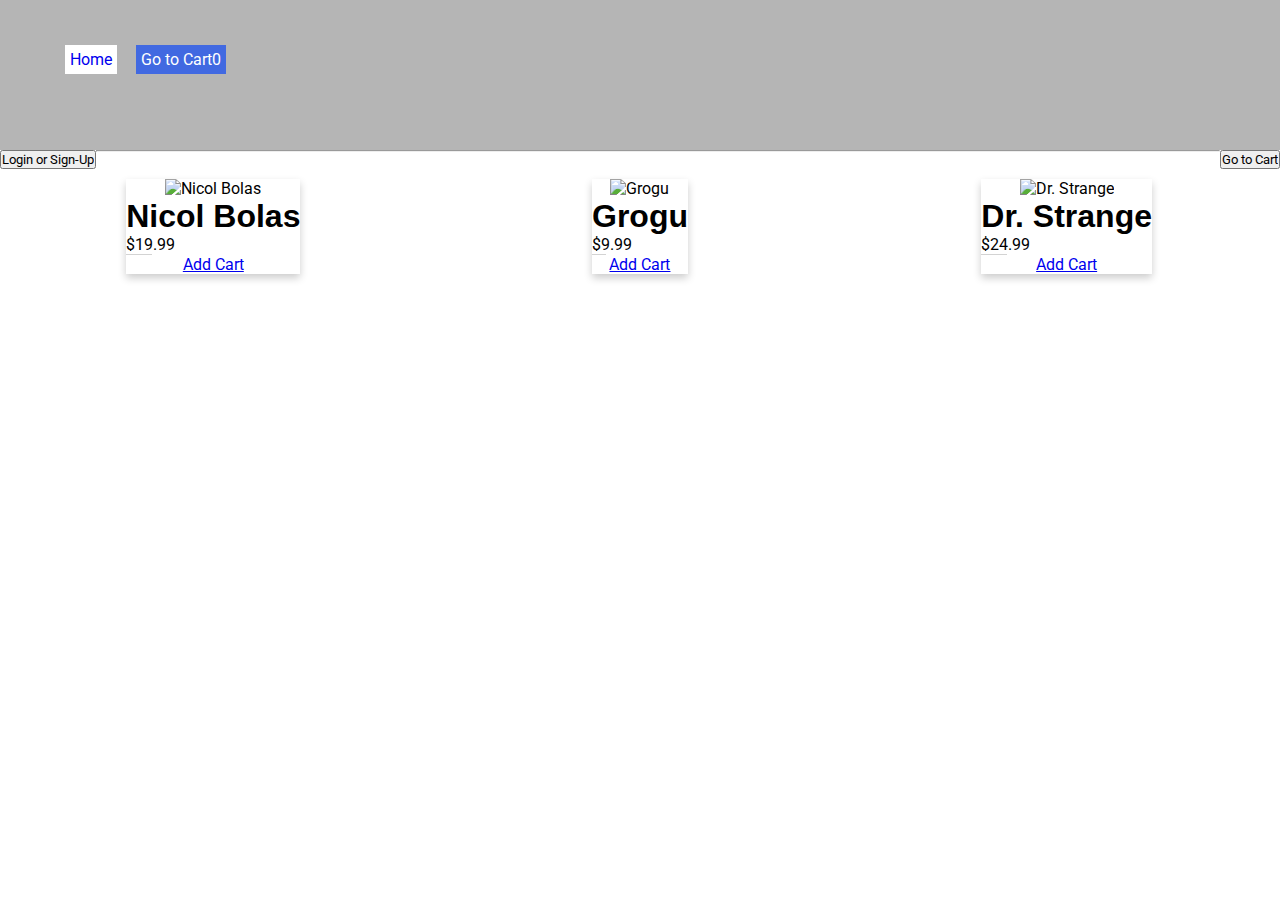
==== Commerce/src/main/webapp/index.html @ d6c11f4b "cart page" ====
<!DOCTYPE html>
<html lang="en">
<head>
    <meta charset="UTF-8">
    <meta name="viewport" content="width-device-width, initial-scale=1.0">
    <meta http-equiv="X-UA-Compatible" content="ie=edge">
    <link href="https://fonts.googleapis.com/css?family=Roboto:400,700&display=swap" rel="stylesheet">
    <link rel="stylesheet" href="styles.css">
    <title>Home Page</title>

</head>
 <style>

  *{
    margin: 0;
    padding: 0;
    box-sizing: border-box;
    font-family: 'Roboto', sans-serif;
  }

  header {
    background-image: url('images/cover.jpg');
    background-repeat: no-repeat;
    background-size: cover;
    background-position: center;
    height: 150px;
    position: relative;
  }

nav li {
  list-style: none;
  display: inline-block;
  padding-right: 10px;
  padding-left: 10px;

}

nav li{
  padding-left: 5px;
}

li a {
  padding: 5px;
  background-color: #fff;
  text-decoration: none;
}

.cart a{
  background-color: royalblue;
  color: #fff;
  cursor: pointer;
  text-decoration: none;
}


 h1{
  text-align: center;
  font-family: Arial;
}


.container {
  width: 100%;
  display: flex;
  align-items: stretch;
  justify-content: space-around;
}

.card {
  box-shadow: 0 4px 8px 0 rgba(0, 0, 0, 0.2);
  max-width: 300px;
  margin: auto;
  text-align: center;
  font-family: arial;

}

.column {
  display: flex;
  float: left;
  width: 32%;
  padding: 10px;
}

/* .price {
  color: grey;
  font-size: 22px;
} */

/* .card button {
  border: none;
  outline: 0;
  padding: 12px;
  color: white;
  background-color: #000;
  text-align: center;
  cursor: pointer;
  width: 100%;
  font-size: 18px;
} */
/* 
.card button:hover {
  opacity: 0.7;
} */




  </style>

<body>

<header>
    <div class="overlay"></div>

    <nav>
<!--        <h2>Shopping Cart</h2>-->
        <ul>
            <li><a href="index.html">Home</a> </li>
            <li class="cart">
                <a href="shoppingcart.html">
                    <ion-icon name="basket"></ion-icon>Go to Cart<span>0</span>
                </a>
            </li>
        </ul>
    </nav>
</header>

<!--<div class="products-container">-->
<!--    <div class="product-header">-->
<!--        <h5 class= "product-title"> Product</h5>-->
<!--        <h5 class="price">Price</h5>-->
<!--        <h5 class="quantity">Quantity</h5>-->
<!--        <h5 class="total">Total</h5>-->
<!--    </div>-->
<!--    <div class="products">-->
<!--    </div>-->
<!--</div>-->

<!--<h1>This is the Home Page-->
    <input type="button" onclick="window.location.href = 'login.html';" value="Login or Sign-Up" style="float: left;"/>
    <input type="button" onclick="window.location.href = 'shoppingcart.html';" value="Go to Cart" style="float: right;"/>
<!--</h1>-->
<hr>

<div class="container">
    <div class="column">
        <div class="card">
            <img src="https://tinyurl.com/mrycrmfu" alt="Nicol Bolas" style="width:65%">
            <h1>Nicol Bolas</h1>
            <p class="price">$19.99</p>
            <a class="add-cart cart 1" href="#">Add Cart</a>
<!--            <p><button name="nicol" id="nicol">Add to Cart</button></p>-->
        </div>
    </div>

    <div class="column">
        <div class="card">
            <img src="https://m.media-amazon.com/images/I/61sZsAK343L._AC_SX425_.jpg" alt="Grogu" style="width:65%">
            <h1>Grogu</h1>
            <p class="price">$9.99</p>
            <a class="add-cart cart 2" href="#">Add Cart</a>
<!--            <p><button name="grogu" id="grogu">Add to Cart</button></p>-->
        </div>
    </div>

    <div class="column">
        <div class="card">
            <img src="https://tinyurl.com/mvc7564k" alt="Dr. Strange" style="width:50%">
            <h1>Dr. Strange</h1>
            <p class="price">$24.99</p>
            <a class="add-cart cart 3" href="#">Add Cart</a>
<!--            <p><button name="drstrange" id="drstrange">Add to Cart</button></p>-->
        </div>
    </div>

</div>
<br>



<script type="module" src="https://unpkg.com/ionicons@5.5.2/dist/ionicons/ionicons.esm.js"></script>
<script nomodule src="https://unpkg.com/ionicons@5.5.2/dist/ionicons/ionicons.js"></script>


<!--<nav class="navbar navbar-expand-lg navbar-light bg-light">-->
<!--    <a class="navbar-brand" href="index.html">E-Commerce App</a>-->
<!--    <button class="navbar-toggler" type="button" data-toggle="collapse" data-target="#navbarText" aria-controls="navbarText" aria-expanded="false" aria-label="Toggle navigation">-->
<!--        <span class="navbar-toggler-icon"></span>-->
<!--    </button>-->
<!--    <div class="collapse navbar-collapse" id="navbarText">-->
<!--        <ul class="navbar-nav mr-auto">-->
<!--            <li class="nav-item active">-->
<!--                <a class="nav-link" href="index.html">Home<span class="sr-only"></span></a>-->
<!--            </li>-->

<!--            <li class="nav-item">-->
<!--                <a class="nav-link" href="login-pages/profile.html">profile</a>-->
<!--            </li>-->
<!--        </ul>-->
<!--    </div>-->
<!--</nav>-->


<!--<h1>This is the Home Page-->
<!--    <input type="button" onclick="window.location.href = 'login.html';" value="Login or Sign-Up" style="float: left;"/>-->
<!--    <input type="button" onclick="window.location.href = 'cart.html';" value="Go to Cart" style="float: right;"/>-->
<!--</h1>-->
<!--<hr>-->
<!--<h2 style="text-align:center">Available Products</h2>-->

<!--<div class="container">-->
<!--    <div class="column">-->
<!--        <div class="card">-->
<!--            <img src="https://tinyurl.com/mrycrmfu" alt="Nicol Bolas" style="width:65%">-->
<!--            <h1>Nicol Bolas</h1>-->
<!--            <p class="price">$19.99</p>-->
<!--            <p>Some text about the jeans.</p>-->
<!--            <p><button name="nicol" id="nicol">Add to Cart</button></p>-->
<!--        </div>-->
<!--    </div>-->

<!--    <div class="column">-->
<!--        <div class="card">-->
<!--            <img src="https://m.media-amazon.com/images/I/61sZsAK343L._AC_SX425_.jpg" alt="Grogu" style="width:65%">-->
<!--            <h1>Grogu</h1>-->
<!--            <p class="price">$9.99</p>-->
<!--            <p>Some text about the shirts.</p>-->
<!--            <p><button name="grogu" id="grogu">Add to Cart</button></p>-->
<!--        </div>-->
<!--    </div>-->

<!--    <div class="column">-->
<!--        <div class="card">-->
<!--            <img src="https://tinyurl.com/mvc7564k" alt="Dr. Strange" style="width:50%">-->
<!--            <h1>Dr. Strange</h1>-->
<!--            <p class="price">$24.99</p>-->
<!--            <p>Some text about the shoes.</p>-->
<!--                <p><button name="drstrange" id="drstrange">Add to Cart</button></p>-->
<!--        </div>-->
<!--    </div>-->



<!--</div>-->
<!--<br>-->
<!--copy+paste '<div class="row"></div>' section for additional products-->


<script src="./javascript/index.js"></script>

</body>
</html>
---- Commerce/src/main/webapp/styles.css ----
h1{
    text-align: center;
    font-family: Arial;
  }
  
  .container,
  .products-container {
    width: 100%;
    display: flex;
    align-items: stretch;
    justify-content: space-around;
  }
  
  .card {
    box-shadow: 0 4px 8px 0 rgba(0, 0, 0, 0.2);
    max-width: 300px;
    margin: auto;
    text-align: center;
    font-family: arial;
  
  }
  
  *{
      margin: 0;
      padding: 0;
      box-sizing: border-box;
      font-family: 'Roboto', sans-serif;
    }
  
    header {
      background-image: url('images/cover.jpg');
      background-repeat: no-repeat;
      background-size: cover;
      background-position: center;
      height: 150px;
      position: relative;
    }
  
    .overlay {
      position: absolute;
      z-index: 1;
      top: 0;
      left: 0;
      height: 100%;
      right: 0;
      bottom: 0;
      padding: 0 !important;
      margin: 0 !important;
      background-color: rgba(10, 10, 10, 0.3);
  
    }
  
    nav {
      position: absolute;
      top: 0;
      right: 0;
      left: 0;
      z-index: 2;
      display: flex;
      flex-wrap: wrap;
      justify-content: space-between;
      padding: 50px 60px 0 60px;
  
    }
  
  nav li {
    list-style: none;
    display: inline-block;
    padding-right: 10px;
    padding-left: 10px;
  
  }
  
  nav li{
    padding-left: 5px;
  }
  
  li a {
    padding: 5px;
    background-color: #fff;
    text-decoration: none;
  }
  
  .cart a{
    background-color: royalblue;
    color: #fff;
    cursor: pointer;
    text-decoration: none;
  }
  
  .products-container{
  max-width: 650px;
  justify-content: space-around;
  margin: 0 auto;
  margin-top: 50 px;
  }

  .products-container ion-icon {
  font-size: 25px;
    color: blue;
    margin-left: 10px;
    margin-right: 10px;
    cursor: pointer;

  }

  
  .product-header{
  width: 100%;
  max-width: 650px;
  display: flex;
  justify-content: flex-start;
  border-bottom: 4px solid lightgray;
  margin: 0 auto;
  }
  
  .product-title{
  width: 45%;
  }
  
  .price{
  width: 15%;
  border-bottom: 1px solid lightgray;
  display: flex;
  align-items: center;
  }
  
  .quantity{
  width: 30%;
  display: flex;
  border-bottom: 1px solid lightgray;
  align-items: center;
  }
  
  .total{
  width: 10%;
  border-bottom: 1px solid lightgray;
  display: flex;
  align-items: center;
  }
  
  .product{
  width: 45%;
  display: flex;
  justify-content: space-around;
  align-items: center;
  padding: 10px 0;
  border-bottom: 1px solid lightgray;
  }
  
  .product ion-icon{
  cursor: pointer;
  }

  .basketTotalContainer {
    display: flex;
    justify-content: flex-end;
    width: 100%;
    padding: 10px 0;

    }

    .basketTotalTitle{
        width: 30%;
        }
        
        .basketTotal{
        width: 10%;
        }
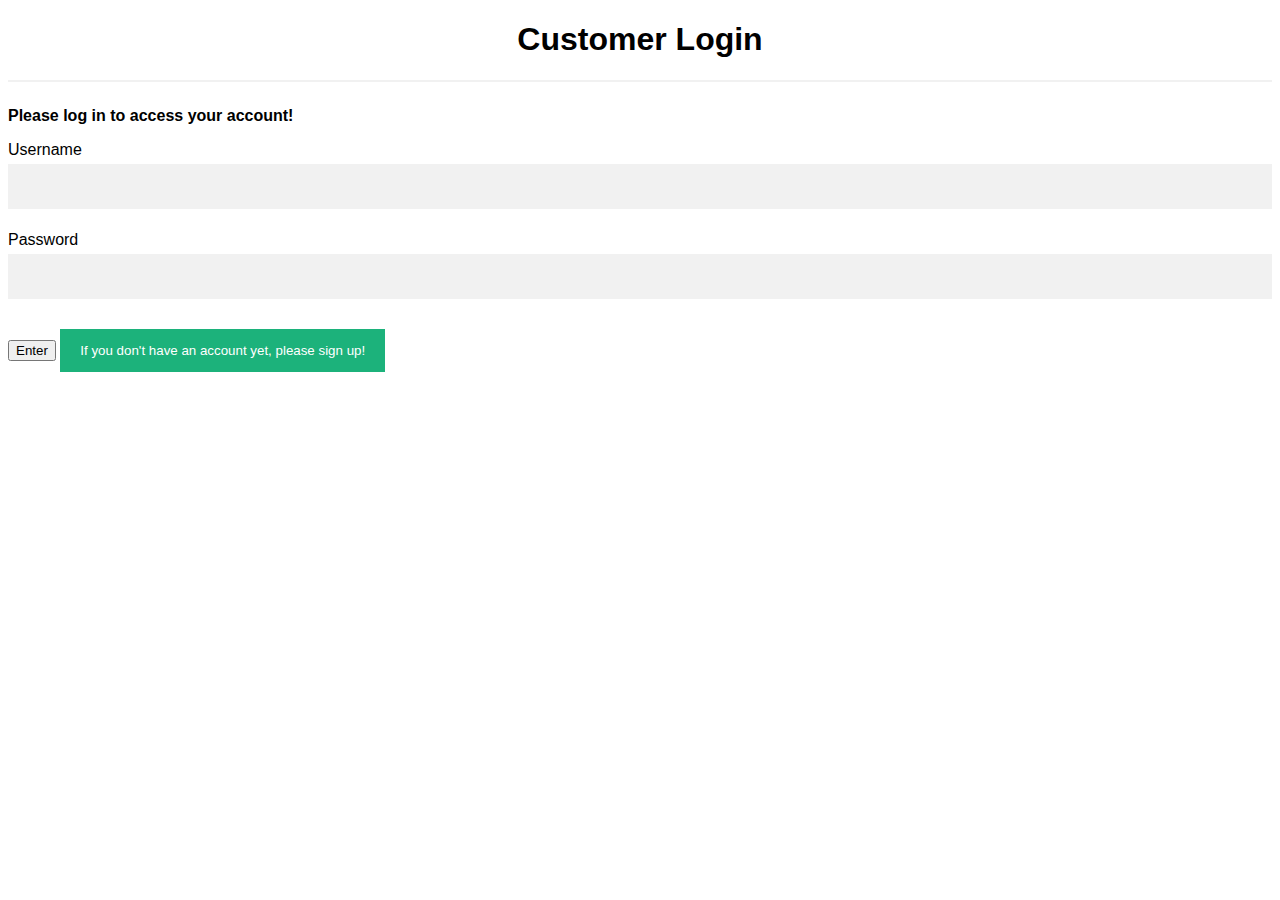
==== commit cf1b32a1: "Tinkering with Login" ====
--- a/Commerce/src/main/webapp/index.html
+++ b/Commerce/src/main/webapp/index.html
@@ -2,252 +2,186 @@
 <html lang="en">
 <head>
     <meta charset="UTF-8">
-    <meta name="viewport" content="width-device-width, initial-scale=1.0">
-    <meta http-equiv="X-UA-Compatible" content="ie=edge">
-    <link href="https://fonts.googleapis.com/css?family=Roboto:400,700&display=swap" rel="stylesheet">
-    <link rel="stylesheet" href="styles.css">
-    <title>Home Page</title>
+    <title>Welcome!</title>
+</head>
 
-</head>
- <style>
+<style>
+body {font-family: Arial, Helvetica, sans-serif;}
+    * {box-sizing: border-box;}
 
-  *{
-    margin: 0;
-    padding: 0;
-    box-sizing: border-box;
-    font-family: 'Roboto', sans-serif;
-  }
-
-  header {
-    background-image: url('images/cover.jpg');
-    background-repeat: no-repeat;
-    background-size: cover;
-    background-position: center;
-    height: 150px;
-    position: relative;
-  }
-
-nav li {
-  list-style: none;
-  display: inline-block;
-  padding-right: 10px;
-  padding-left: 10px;
-
-}
-
-nav li{
-  padding-left: 5px;
-}
-
-li a {
-  padding: 5px;
-  background-color: #fff;
-  text-decoration: none;
-}
-
-.cart a{
-  background-color: royalblue;
-  color: #fff;
-  cursor: pointer;
-  text-decoration: none;
-}
-
-
- h1{
+h1{
   text-align: center;
   font-family: Arial;
 }
 
+    /* Full-width input fields */
+    input[type=text], input[type=password] {
+      width: 100%;
+      padding: 15px;
+      margin: 5px 0 22px 0;
+      display: inline-block;
+      border: none;
+      background: #f1f1f1;
+    }
 
-.container {
-  width: 100%;
-  display: flex;
-  align-items: stretch;
-  justify-content: space-around;
-}
+    /* Add a background color when the inputs get focus */
+    input[type=text]:focus, input[type=password]:focus {
+      background-color: #ddd;
+      outline: none;
+    }
 
-.card {
-  box-shadow: 0 4px 8px 0 rgba(0, 0, 0, 0.2);
-  max-width: 300px;
-  margin: auto;
-  text-align: center;
-  font-family: arial;
+    /* Set a style for all buttons */
+    button {
+      background-color: #04AA6D;
+      color: white;
+      padding: 14px 20px;
+      margin: 8px 0;
+      border: none;
+      cursor: pointer;
+      width: 100%;
+      opacity: 0.9;
+    }
 
-}
+    button:hover {
+      opacity:1;
+    }
 
-.column {
-  display: flex;
-  float: left;
-  width: 32%;
-  padding: 10px;
-}
+    /* Extra styles for the cancel button */
+    .cancelbtn {
+      padding: 14px 20px;
+      background-color: #f44336;
+    }
 
-/* .price {
-  color: grey;
-  font-size: 22px;
-} */
+    /* Float cancel and signup buttons and add an equal width */
+    .cancelbtn, .signupbtn {
+      float: left;
+      width: 50%;
+    }
 
-/* .card button {
-  border: none;
-  outline: 0;
-  padding: 12px;
-  color: white;
-  background-color: #000;
-  text-align: center;
-  cursor: pointer;
-  width: 100%;
-  font-size: 18px;
-} */
-/* 
-.card button:hover {
-  opacity: 0.7;
-} */
+    /* Add padding to container elements */
+    .container {
+      padding: 16px;
+    }
 
+    /* The Modal (background) */
+    .modal {
+      display: none; /* Hidden by default */
+      position: fixed; /* Stay in place */
+      z-index: 1; /* Sit on top */
+      left: 0;
+      top: 0;
+      width: 100%; /* Full width */
+      height: 100%; /* Full height */
+      overflow: auto; /* Enable scroll if needed */
+      background-color: #474e5d;
+      padding-top: 50px;
+    }
 
+    /* Modal Content/Box */
+    .modal-content {
+      background-color: #fefefe;
+      margin: 5% auto 15% auto; /* 5% from the top, 15% from the bottom and centered */
+      border: 1px solid #888;
+      width: 80%; /* Could be more or less, depending on screen size */
+    }
 
+    /* Style the horizontal ruler */
+    hr {
+      border: 1px solid #f1f1f1;
+      margin-bottom: 25px;
+    }
 
-  </style>
+    /* The Close Button (x) */
+    .close {
+      position: absolute;
+      right: 35px;
+      top: 15px;
+      font-size: 40px;
+      font-weight: bold;
+      color: #f1f1f1;
+    }
+
+    .close:hover,
+    .close:focus {
+      color: #f44336;
+      cursor: pointer;
+    }
+
+    /* Clear floats */
+    .clearfix::after {
+      content: "";
+      clear: both;
+      display: table;
+    }
+</style>
 
 <body>
+<h1>Customer Login</h1>
+<hr>
+<p><b>Please log in to access your account!</b></p>
+<!-- <form action="username" method="POST"> -->
+    <label>Username</label>
+    <br>
+    <input type="text" id="username-sign-in" name="username-sign-in">
+    <br>
+    <label>Password</label>
+    <br>
+    <input type="password" id="password-sign-in" name="password-sign-in">
+    <br>
+    <input type="submit" id="login-button" value="Enter">
+<!-- </form> -->
 
-<header>
-    <div class="overlay"></div>
+<button onclick="document.getElementById('id01').style.display='block'" style="width:auto;">If you don't have an account yet, please sign up!</button>
 
-    <nav>
-<!--        <h2>Shopping Cart</h2>-->
-        <ul>
-            <li><a href="index.html">Home</a> </li>
-            <li class="cart">
-                <a href="shoppingcart.html">
-                    <ion-icon name="basket"></ion-icon>Go to Cart<span>0</span>
-                </a>
-            </li>
-        </ul>
-    </nav>
-</header>
+<div id="id01" class="modal">
+    <span onclick="document.getElementById('id01').style.display='none'" class="close" title="Close Modal">&times;</span>
+    <form class="modal-content" action="/action_page.php">
+      
+        <div class="container">
+            <h1>Sign Up</h1>
+            <p>Please fill in this form to create an account.</p>
+            <hr>
 
-<!--<div class="products-container">-->
-<!--    <div class="product-header">-->
-<!--        <h5 class= "product-title"> Product</h5>-->
-<!--        <h5 class="price">Price</h5>-->
-<!--        <h5 class="quantity">Quantity</h5>-->
-<!--        <h5 class="total">Total</h5>-->
-<!--    </div>-->
-<!--    <div class="products">-->
-<!--    </div>-->
-<!--</div>-->
+            <label for="username-signup"><b>Username</b></label>
+            <input type="text" placeholder="Enter Username" name="username-signup" id="username-signup" required>
 
-<!--<h1>This is the Home Page-->
-    <input type="button" onclick="window.location.href = 'login.html';" value="Login or Sign-Up" style="float: left;"/>
-    <input type="button" onclick="window.location.href = 'shoppingcart.html';" value="Go to Cart" style="float: right;"/>
-<!--</h1>-->
-<hr>
+            <label for="firstName-signup"><b>First Name</b></label>
+            <input type="text" placeholder="Enter First Name" name="firstName-signup" id="firstName-signup" required>
 
-<div class="container">
-    <div class="column">
-        <div class="card">
-            <img src="https://tinyurl.com/mrycrmfu" alt="Nicol Bolas" style="width:65%">
-            <h1>Nicol Bolas</h1>
-            <p class="price">$19.99</p>
-            <a class="add-cart cart 1" href="#">Add Cart</a>
-<!--            <p><button name="nicol" id="nicol">Add to Cart</button></p>-->
+            <label for="lastName-signup"><b>Last Name</b></label>
+            <input type="text" placeholder="Enter Last Name" name="lastName-signup" id="lastName-signup" required>
+
+            <label for="address-signup"><b>Address</b></label>
+            <input type="text" placeholder="Enter Address" name="address-signup" id="address-signup" required>
+
+            <label for="email-signup"><b>Email</b></label>
+            <input type="text" placeholder="Enter Email" name="email-signup" id="email-signup" required>
+
+            <label for="password-signup"><b>Password</b></label>
+            <input type="password" placeholder="Enter Password" name="password-signup" id="password-signup" required>
+
+            <label for="balance-signup"><b>Balance</b></label>
+            <input type="text" placeholder="$1,000.00" name="balance-signup" id="balance-signup" required>
+
+            <div class="clearfix">
+                <button type="submit" class="signupbtn" name="signupbtn" id="signupbtn">Sign Up</button>
+                <button type="button" onclick="document.getElementById('id01').style.display='none'" class="cancelbtn">Cancel</button>
+            </div>
         </div>
-    </div>
+    </form>
+</div>
 
-    <div class="column">
-        <div class="card">
-            <img src="https://m.media-amazon.com/images/I/61sZsAK343L._AC_SX425_.jpg" alt="Grogu" style="width:65%">
-            <h1>Grogu</h1>
-            <p class="price">$9.99</p>
-            <a class="add-cart cart 2" href="#">Add Cart</a>
-<!--            <p><button name="grogu" id="grogu">Add to Cart</button></p>-->
-        </div>
-    </div>
+<script>
+    // Get the modal
+    var modal = document.getElementById('id01');
 
-    <div class="column">
-        <div class="card">
-            <img src="https://tinyurl.com/mvc7564k" alt="Dr. Strange" style="width:50%">
-            <h1>Dr. Strange</h1>
-            <p class="price">$24.99</p>
-            <a class="add-cart cart 3" href="#">Add Cart</a>
-<!--            <p><button name="drstrange" id="drstrange">Add to Cart</button></p>-->
-        </div>
-    </div>
-
-</div>
-<br>
-
-
-
-<script type="module" src="https://unpkg.com/ionicons@5.5.2/dist/ionicons/ionicons.esm.js"></script>
-<script nomodule src="https://unpkg.com/ionicons@5.5.2/dist/ionicons/ionicons.js"></script>
-
-
-<!--<nav class="navbar navbar-expand-lg navbar-light bg-light">-->
-<!--    <a class="navbar-brand" href="index.html">E-Commerce App</a>-->
-<!--    <button class="navbar-toggler" type="button" data-toggle="collapse" data-target="#navbarText" aria-controls="navbarText" aria-expanded="false" aria-label="Toggle navigation">-->
-<!--        <span class="navbar-toggler-icon"></span>-->
-<!--    </button>-->
-<!--    <div class="collapse navbar-collapse" id="navbarText">-->
-<!--        <ul class="navbar-nav mr-auto">-->
-<!--            <li class="nav-item active">-->
-<!--                <a class="nav-link" href="index.html">Home<span class="sr-only"></span></a>-->
-<!--            </li>-->
-
-<!--            <li class="nav-item">-->
-<!--                <a class="nav-link" href="login-pages/profile.html">profile</a>-->
-<!--            </li>-->
-<!--        </ul>-->
-<!--    </div>-->
-<!--</nav>-->
-
-
-<!--<h1>This is the Home Page-->
-<!--    <input type="button" onclick="window.location.href = 'login.html';" value="Login or Sign-Up" style="float: left;"/>-->
-<!--    <input type="button" onclick="window.location.href = 'cart.html';" value="Go to Cart" style="float: right;"/>-->
-<!--</h1>-->
-<!--<hr>-->
-<!--<h2 style="text-align:center">Available Products</h2>-->
-
-<!--<div class="container">-->
-<!--    <div class="column">-->
-<!--        <div class="card">-->
-<!--            <img src="https://tinyurl.com/mrycrmfu" alt="Nicol Bolas" style="width:65%">-->
-<!--            <h1>Nicol Bolas</h1>-->
-<!--            <p class="price">$19.99</p>-->
-<!--            <p>Some text about the jeans.</p>-->
-<!--            <p><button name="nicol" id="nicol">Add to Cart</button></p>-->
-<!--        </div>-->
-<!--    </div>-->
-
-<!--    <div class="column">-->
-<!--        <div class="card">-->
-<!--            <img src="https://m.media-amazon.com/images/I/61sZsAK343L._AC_SX425_.jpg" alt="Grogu" style="width:65%">-->
-<!--            <h1>Grogu</h1>-->
-<!--            <p class="price">$9.99</p>-->
-<!--            <p>Some text about the shirts.</p>-->
-<!--            <p><button name="grogu" id="grogu">Add to Cart</button></p>-->
-<!--        </div>-->
-<!--    </div>-->
-
-<!--    <div class="column">-->
-<!--        <div class="card">-->
-<!--            <img src="https://tinyurl.com/mvc7564k" alt="Dr. Strange" style="width:50%">-->
-<!--            <h1>Dr. Strange</h1>-->
-<!--            <p class="price">$24.99</p>-->
-<!--            <p>Some text about the shoes.</p>-->
-<!--                <p><button name="drstrange" id="drstrange">Add to Cart</button></p>-->
-<!--        </div>-->
-<!--    </div>-->
-
-
-
-<!--</div>-->
-<!--<br>-->
-<!--copy+paste '<div class="row"></div>' section for additional products-->
-
-
+    // When the user clicks anywhere outside the modal, close it
+    window.onclick = function(event) {
+      if (event.target == modal) {
+        modal.style.display = "none";
+      }
+    }
+    </script>
 <script src="./javascript/index.js"></script>
-
 </body>
 </html>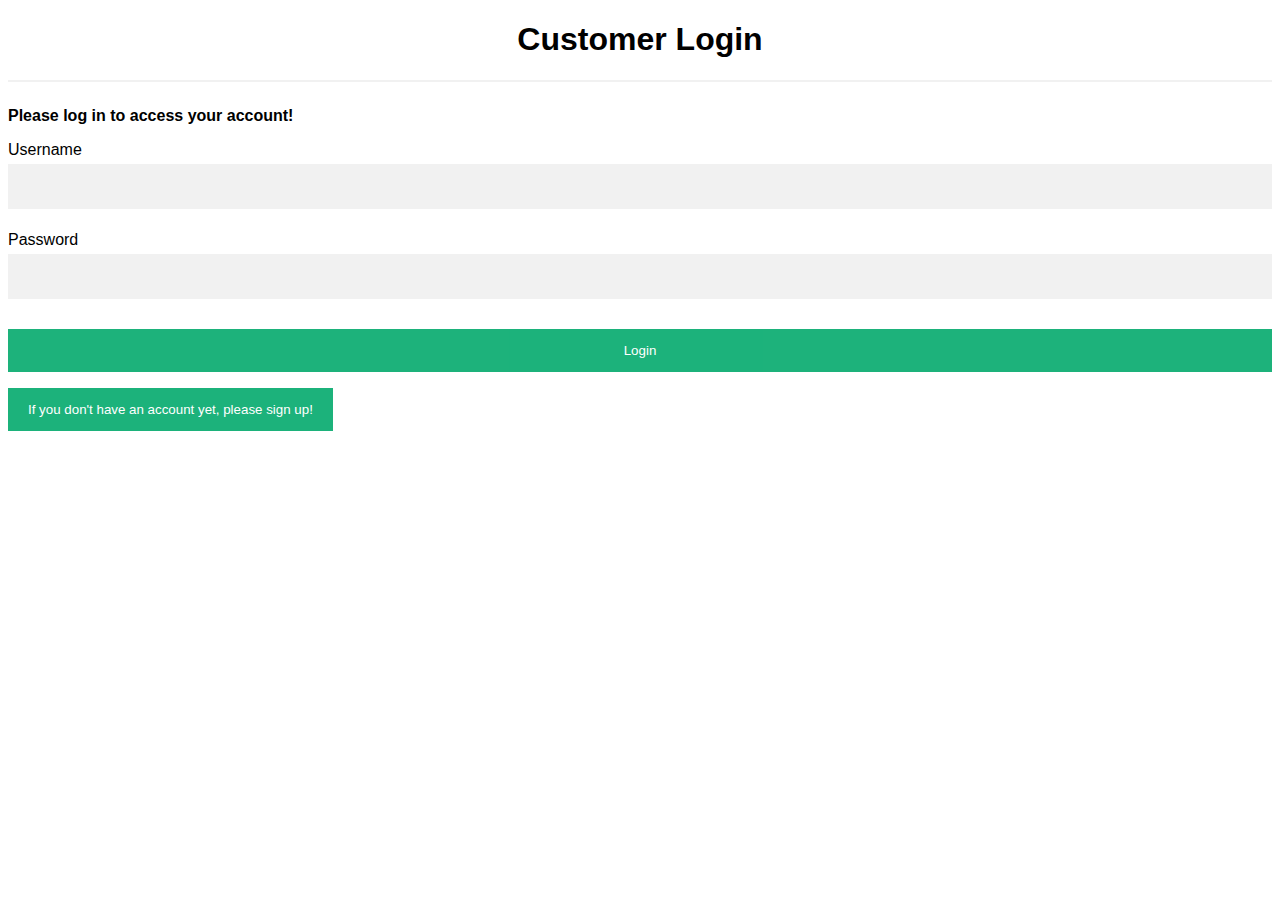
==== commit cc7eaf22: "WE CAN LOGIN" ====
--- a/Commerce/src/main/webapp/index.html
+++ b/Commerce/src/main/webapp/index.html
@@ -119,17 +119,17 @@
 <h1>Customer Login</h1>
 <hr>
 <p><b>Please log in to access your account!</b></p>
-<!-- <form action="username" method="POST"> -->
-    <label>Username</label>
+<form id="loginForm">
+    <label for="usernameSignIn">Username</label>
     <br>
-    <input type="text" id="username-sign-in" name="username-sign-in">
+    <input type="text" id="usernameSignIn">
     <br>
-    <label>Password</label>
+    <label for="passwordSignIn">Password</label>
     <br>
-    <input type="password" id="password-sign-in" name="password-sign-in">
+    <input type="password" id="passwordSignIn">
     <br>
-    <input type="submit" id="login-button" value="Enter">
-<!-- </form> -->
+    <button id="login-button" onclick="loginUser(event);">Login</button>
+</form>
 
 <button onclick="document.getElementById('id01').style.display='block'" style="width:auto;">If you don't have an account yet, please sign up!</button>
 
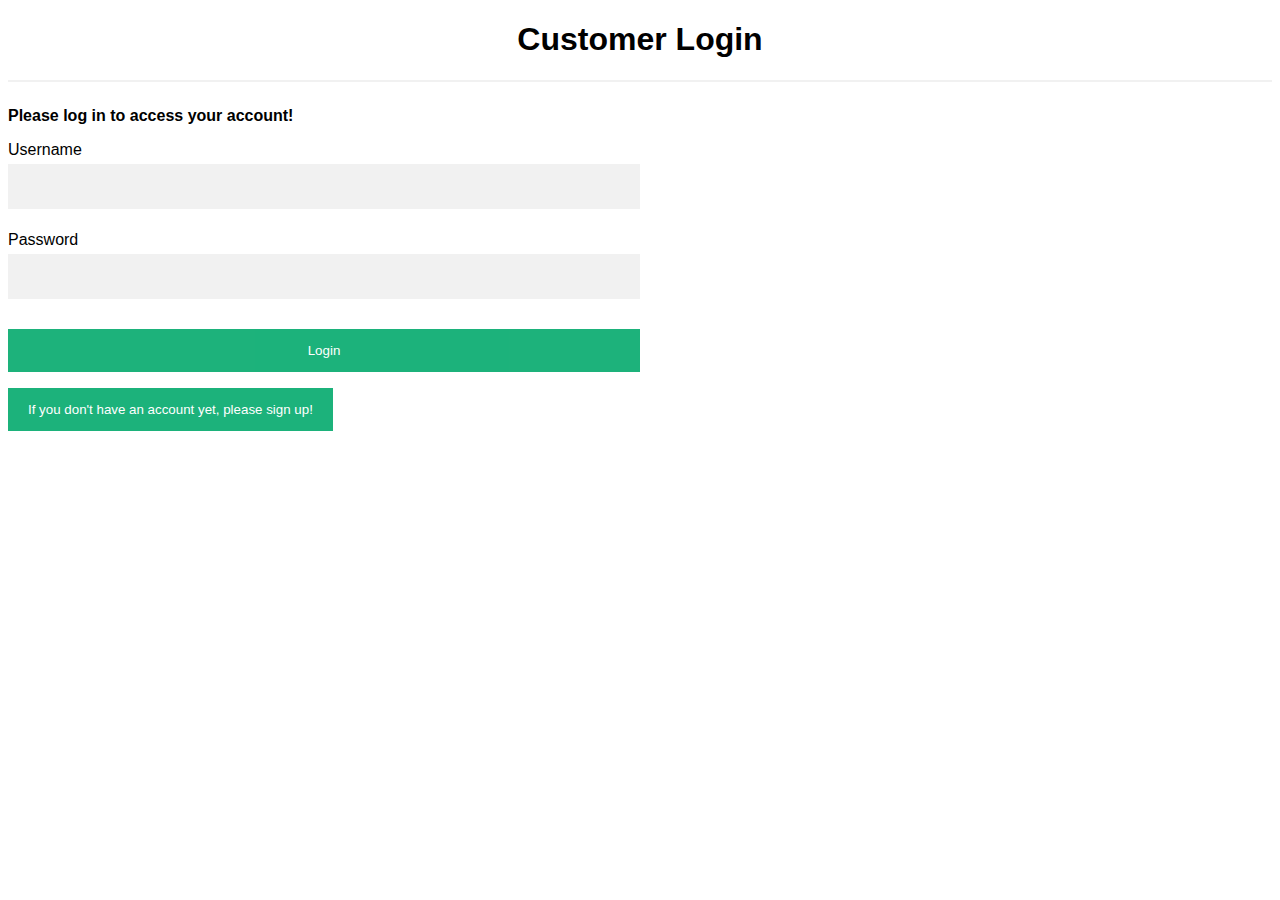
==== commit b814d1b3: "newindex.css" ====
--- a/Commerce/src/main/webapp/index.html
+++ b/Commerce/src/main/webapp/index.html
@@ -4,117 +4,6 @@
     <meta charset="UTF-8">
     <title>Welcome!</title>
 </head>
-
-<style>
-body {font-family: Arial, Helvetica, sans-serif;}
-    * {box-sizing: border-box;}
-
-h1{
-  text-align: center;
-  font-family: Arial;
-}
-
-    /* Full-width input fields */
-    input[type=text], input[type=password] {
-      width: 100%;
-      padding: 15px;
-      margin: 5px 0 22px 0;
-      display: inline-block;
-      border: none;
-      background: #f1f1f1;
-    }
-
-    /* Add a background color when the inputs get focus */
-    input[type=text]:focus, input[type=password]:focus {
-      background-color: #ddd;
-      outline: none;
-    }
-
-    /* Set a style for all buttons */
-    button {
-      background-color: #04AA6D;
-      color: white;
-      padding: 14px 20px;
-      margin: 8px 0;
-      border: none;
-      cursor: pointer;
-      width: 100%;
-      opacity: 0.9;
-    }
-
-    button:hover {
-      opacity:1;
-    }
-
-    /* Extra styles for the cancel button */
-    .cancelbtn {
-      padding: 14px 20px;
-      background-color: #f44336;
-    }
-
-    /* Float cancel and signup buttons and add an equal width */
-    .cancelbtn, .signupbtn {
-      float: left;
-      width: 50%;
-    }
-
-    /* Add padding to container elements */
-    .container {
-      padding: 16px;
-    }
-
-    /* The Modal (background) */
-    .modal {
-      display: none; /* Hidden by default */
-      position: fixed; /* Stay in place */
-      z-index: 1; /* Sit on top */
-      left: 0;
-      top: 0;
-      width: 100%; /* Full width */
-      height: 100%; /* Full height */
-      overflow: auto; /* Enable scroll if needed */
-      background-color: #474e5d;
-      padding-top: 50px;
-    }
-
-    /* Modal Content/Box */
-    .modal-content {
-      background-color: #fefefe;
-      margin: 5% auto 15% auto; /* 5% from the top, 15% from the bottom and centered */
-      border: 1px solid #888;
-      width: 80%; /* Could be more or less, depending on screen size */
-    }
-
-    /* Style the horizontal ruler */
-    hr {
-      border: 1px solid #f1f1f1;
-      margin-bottom: 25px;
-    }
-
-    /* The Close Button (x) */
-    .close {
-      position: absolute;
-      right: 35px;
-      top: 15px;
-      font-size: 40px;
-      font-weight: bold;
-      color: #f1f1f1;
-    }
-
-    .close:hover,
-    .close:focus {
-      color: #f44336;
-      cursor: pointer;
-    }
-
-    /* Clear floats */
-    .clearfix::after {
-      content: "";
-      clear: both;
-      display: table;
-    }
-</style>
-
 <body>
 <h1>Customer Login</h1>
 <hr>
@@ -169,6 +58,7 @@
             </div>
         </div>
     </form>
+    <input id="returnToLoginPage" type="button" onclick="window.location.href = 'index.html';" value="Click Here to Return to Login Page"/>
 </div>
 
 <script>
@@ -183,5 +73,6 @@
     }
     </script>
 <script src="./javascript/index.js"></script>
+<link rel="stylesheet" href="./css/index.css" >
 </body>
 </html>--- a/Commerce/src/main/webapp/css/index.css
+++ b/Commerce/src/main/webapp/css/index.css
@@ -0,0 +1,109 @@
+body {font-family: Arial, Helvetica, sans-serif;}
+    * {box-sizing: border-box;}
+
+h1{
+  text-align: center;
+  font-family: Arial;
+}
+
+    /* Full-width input fields */
+    input[type=text], input[type=password] {
+      width: 50%;
+      padding: 15px;
+      margin: 5px 0 22px 0;
+      display: inline-block;
+      border: none;
+      background: #f1f1f1;
+    }
+
+    /* Add a background color when the inputs get focus */
+    input[type=text]:focus, input[type=password]:focus {
+      background-color: rgb(219, 103, 103);
+      outline: none;
+    }
+    
+
+    /* Set a style for all buttons */
+    button {
+      background-color: #04AA6D;
+      color: white;
+      padding: 14px 20px;
+      margin: 8px 0;
+      border: none;
+      cursor: pointer;
+      width: 50%;
+      opacity: 0.9;
+    }
+
+    button:hover {
+      opacity:1;
+    }
+
+    /* Extra styles for the cancel button */
+    .cancelbtn {
+      padding: 14px 20px;
+      background-color: #f44336;
+    }
+
+    /* Float cancel and signup buttons and add an equal width */
+    .cancelbtn, .signupbtn {
+      float: center;
+      width: 100%;
+    }
+
+    /* Add padding to container elements */
+    .container {
+      padding: 16px;
+    }
+
+    /* The Modal (background) */
+    .modal {
+      display: none; /* Hidden by default */
+      position: fixed; /* Stay in place */
+      z-index: 1; /* Sit on top */
+      left: 0;
+      top: 0;
+      width: 100%; /* Full width */
+      height: 100%; /* Full height */
+      overflow: auto; /* Enable scroll if needed */
+      background-color: #474e5d;
+      padding-top: 50px;
+    }
+
+    /* Modal Content/Box */
+    .modal-content {
+      background-color: #fefefe;
+      margin: 5% auto 15% auto; /* 5% from the top, 15% from the bottom and centered */
+      border: 1px solid #888;
+      width: 80%; /* Could be more or less, depending on screen size */
+    }
+
+    /* Style the horizontal ruler */
+    hr {
+      border: 1px solid #f1f1f1;
+      margin-bottom: 25px;
+    }
+
+    /* The Close Button (x) */
+    .close {
+      position: absolute;
+      right: 35px;
+      top: 15px;
+      font-size: 40px;
+      font-weight: bold;
+      color: #f1f1f1;
+    }
+
+    .close:hover,
+    .close:focus {
+      color: #f44336;
+      cursor: pointer;
+    }
+
+    /* Clear floats */
+    .clearfix::after {
+      content: "";
+      clear: both;
+      display: table;
+    } 
+    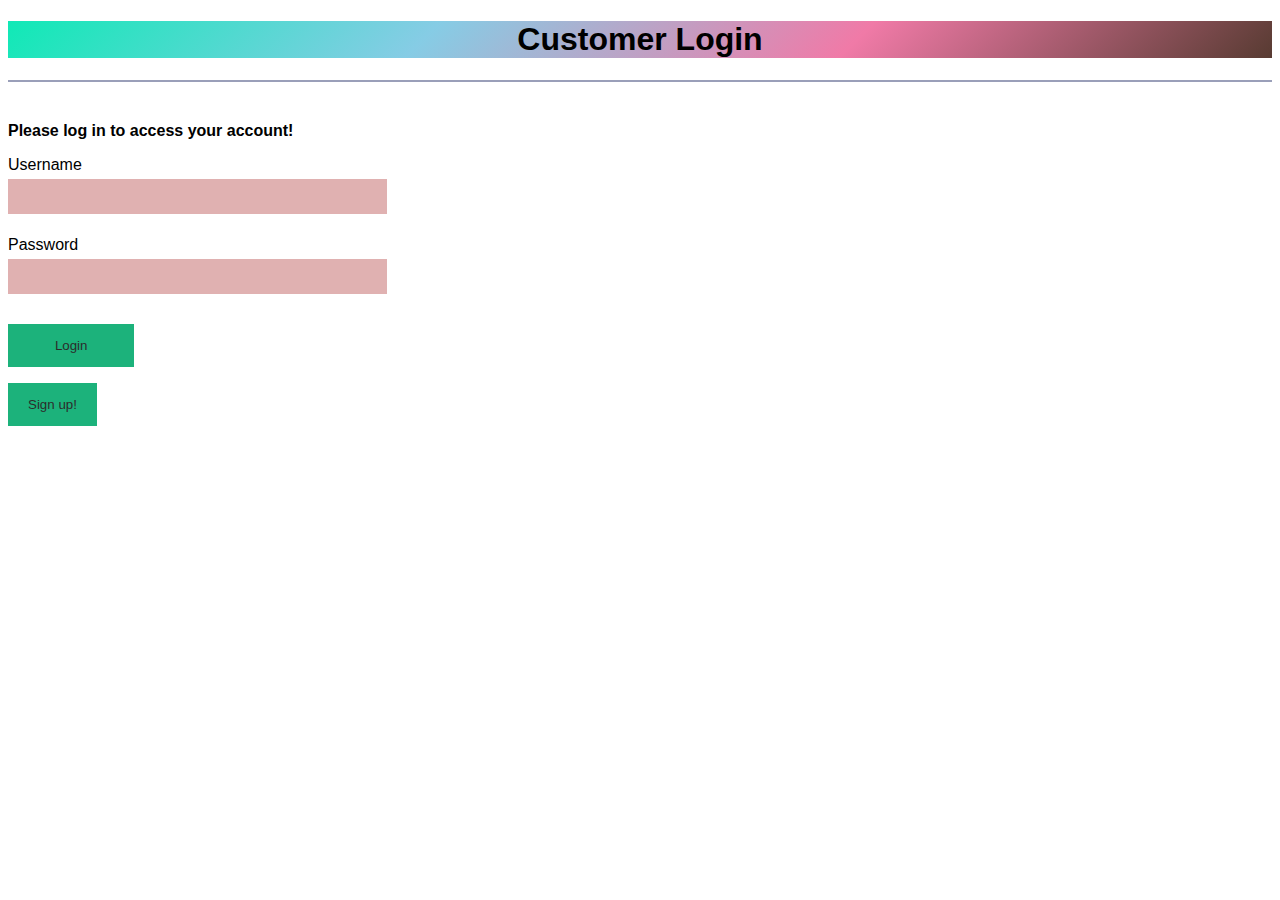
==== commit 24e7c33f: "more" ====
--- a/Commerce/src/main/webapp/index.html
+++ b/Commerce/src/main/webapp/index.html
@@ -4,6 +4,18 @@
     <meta charset="UTF-8">
     <title>Welcome!</title>
 </head>
+
+<style>
+  
+   body{ background-image: url('https://images2.minutemediacdn.com/image/upload/c_fill,w_720,ar_16:9,f_auto,q_auto,g_auto/shape/cover/sport/574555-marco-verch-professional-photographer-flickr-36436340310-db693d50e2-k-9488c90a8e262792339b7b2a055238c4.jpg');
+  
+   background-size: cover;
+background-repeat: no-repeat;
+
+  
+   }
+  
+  </style>
 <body>
 <h1>Customer Login</h1>
 <hr>
@@ -20,7 +32,7 @@
     <button id="login-button" onclick="loginUser(event);">Login</button>
 </form>
 
-<button onclick="document.getElementById('id01').style.display='block'" style="width:auto;">If you don't have an account yet, please sign up!</button>
+<button onclick="document.getElementById('id01').style.display='block'" style="width:auto;">Sign up!</button>
 
 <div id="id01" class="modal">
     <span onclick="document.getElementById('id01').style.display='none'" class="close" title="Close Modal">&times;</span>
@@ -28,37 +40,38 @@
       
         <div class="container">
             <h1>Sign Up</h1>
-            <p>Please fill in this form to create an account.</p>
+          
             <hr>
 
             <label for="username-signup"><b>Username</b></label>
             <input type="text" placeholder="Enter Username" name="username-signup" id="username-signup" required>
+            <br>
 
             <label for="firstName-signup"><b>First Name</b></label>
             <input type="text" placeholder="Enter First Name" name="firstName-signup" id="firstName-signup" required>
-
+                  <br>
             <label for="lastName-signup"><b>Last Name</b></label>
             <input type="text" placeholder="Enter Last Name" name="lastName-signup" id="lastName-signup" required>
-
+            <br>
             <label for="address-signup"><b>Address</b></label>
             <input type="text" placeholder="Enter Address" name="address-signup" id="address-signup" required>
-
+            <br>
             <label for="email-signup"><b>Email</b></label>
             <input type="text" placeholder="Enter Email" name="email-signup" id="email-signup" required>
-
+            <br>
             <label for="password-signup"><b>Password</b></label>
             <input type="password" placeholder="Enter Password" name="password-signup" id="password-signup" required>
-
+            <br>
             <label for="balance-signup"><b>Balance</b></label>
             <input type="text" placeholder="$1,000.00" name="balance-signup" id="balance-signup" required>
-
+            <br>
             <div class="clearfix">
                 <button type="submit" class="signupbtn" name="signupbtn" id="signupbtn">Sign Up</button>
                 <button type="button" onclick="document.getElementById('id01').style.display='none'" class="cancelbtn">Cancel</button>
             </div>
         </div>
     </form>
-    <input id="returnToLoginPage" type="button" onclick="window.location.href = 'index.html';" value="Click Here to Return to Login Page"/>
+    <input id="returnToLoginPage" type="button" onclick="window.location.href = 'index.html';" value=" Return to Login Page"/>
 </div>
 
 <script>
--- a/Commerce/src/main/webapp/css/index.css
+++ b/Commerce/src/main/webapp/css/index.css
@@ -1,37 +1,48 @@
+
+
 body {font-family: Arial, Helvetica, sans-serif;}
     * {box-sizing: border-box;}
-
+  
+    
+    
 h1{
   text-align: center;
   font-family: Arial;
+
+  background: linear-gradient(-45deg, #583b32, #f07aa7, #86cce5, #10e9b6);
+  
 }
+
+
 
     /* Full-width input fields */
     input[type=text], input[type=password] {
-      width: 50%;
-      padding: 15px;
+      width: 30%;
+      padding: 10px;
       margin: 5px 0 22px 0;
       display: inline-block;
       border: none;
-      background: #f1f1f1;
+      background: #e0b1b1;
+    
     }
 
     /* Add a background color when the inputs get focus */
     input[type=text]:focus, input[type=password]:focus {
-      background-color: rgb(219, 103, 103);
+        background: linear-gradient(-45deg, #583b32, #f07aa7, #86cce5, #10e9b6);
       outline: none;
+      
     }
     
 
     /* Set a style for all buttons */
     button {
       background-color: #04AA6D;
-      color: white;
+      color: rgb(22, 19, 19);
       padding: 14px 20px;
       margin: 8px 0;
       border: none;
       cursor: pointer;
-      width: 50%;
+      width: 10%;
       opacity: 0.9;
     }
 
@@ -42,7 +53,7 @@
     /* Extra styles for the cancel button */
     .cancelbtn {
       padding: 14px 20px;
-      background-color: #f44336;
+      background-color: #eb2214;
     }
 
     /* Float cancel and signup buttons and add an equal width */
@@ -53,7 +64,7 @@
 
     /* Add padding to container elements */
     .container {
-      padding: 16px;
+      padding: 10px;
     }
 
     /* The Modal (background) */
@@ -66,22 +77,22 @@
       width: 100%; /* Full width */
       height: 100%; /* Full height */
       overflow: auto; /* Enable scroll if needed */
-      background-color: #474e5d;
+      background: linear-gradient(-45deg, #583b32, #f07aa7, #86cce5, #10e9b6);
       padding-top: 50px;
     }
 
     /* Modal Content/Box */
     .modal-content {
-      background-color: #fefefe;
-      margin: 5% auto 15% auto; /* 5% from the top, 15% from the bottom and centered */
-      border: 1px solid #888;
-      width: 80%; /* Could be more or less, depending on screen size */
+      background-color: #f7f2f2;
+      margin: 5% auto 7% auto; /* 5% from the top, 15% from the bottom and centered */
+      border: 1px solid rgb(0, 0, 0);
+      width: 50%; /* Could be more or less, depending on screen size */
     }
 
     /* Style the horizontal ruler */
     hr {
-      border: 1px solid #f1f1f1;
-      margin-bottom: 25px;
+      border: 1px solid #9a9fb9;
+      margin-bottom: 40px;
     }
 
     /* The Close Button (x) */
@@ -106,4 +117,5 @@
       clear: both;
       display: table;
     } 
+    
     